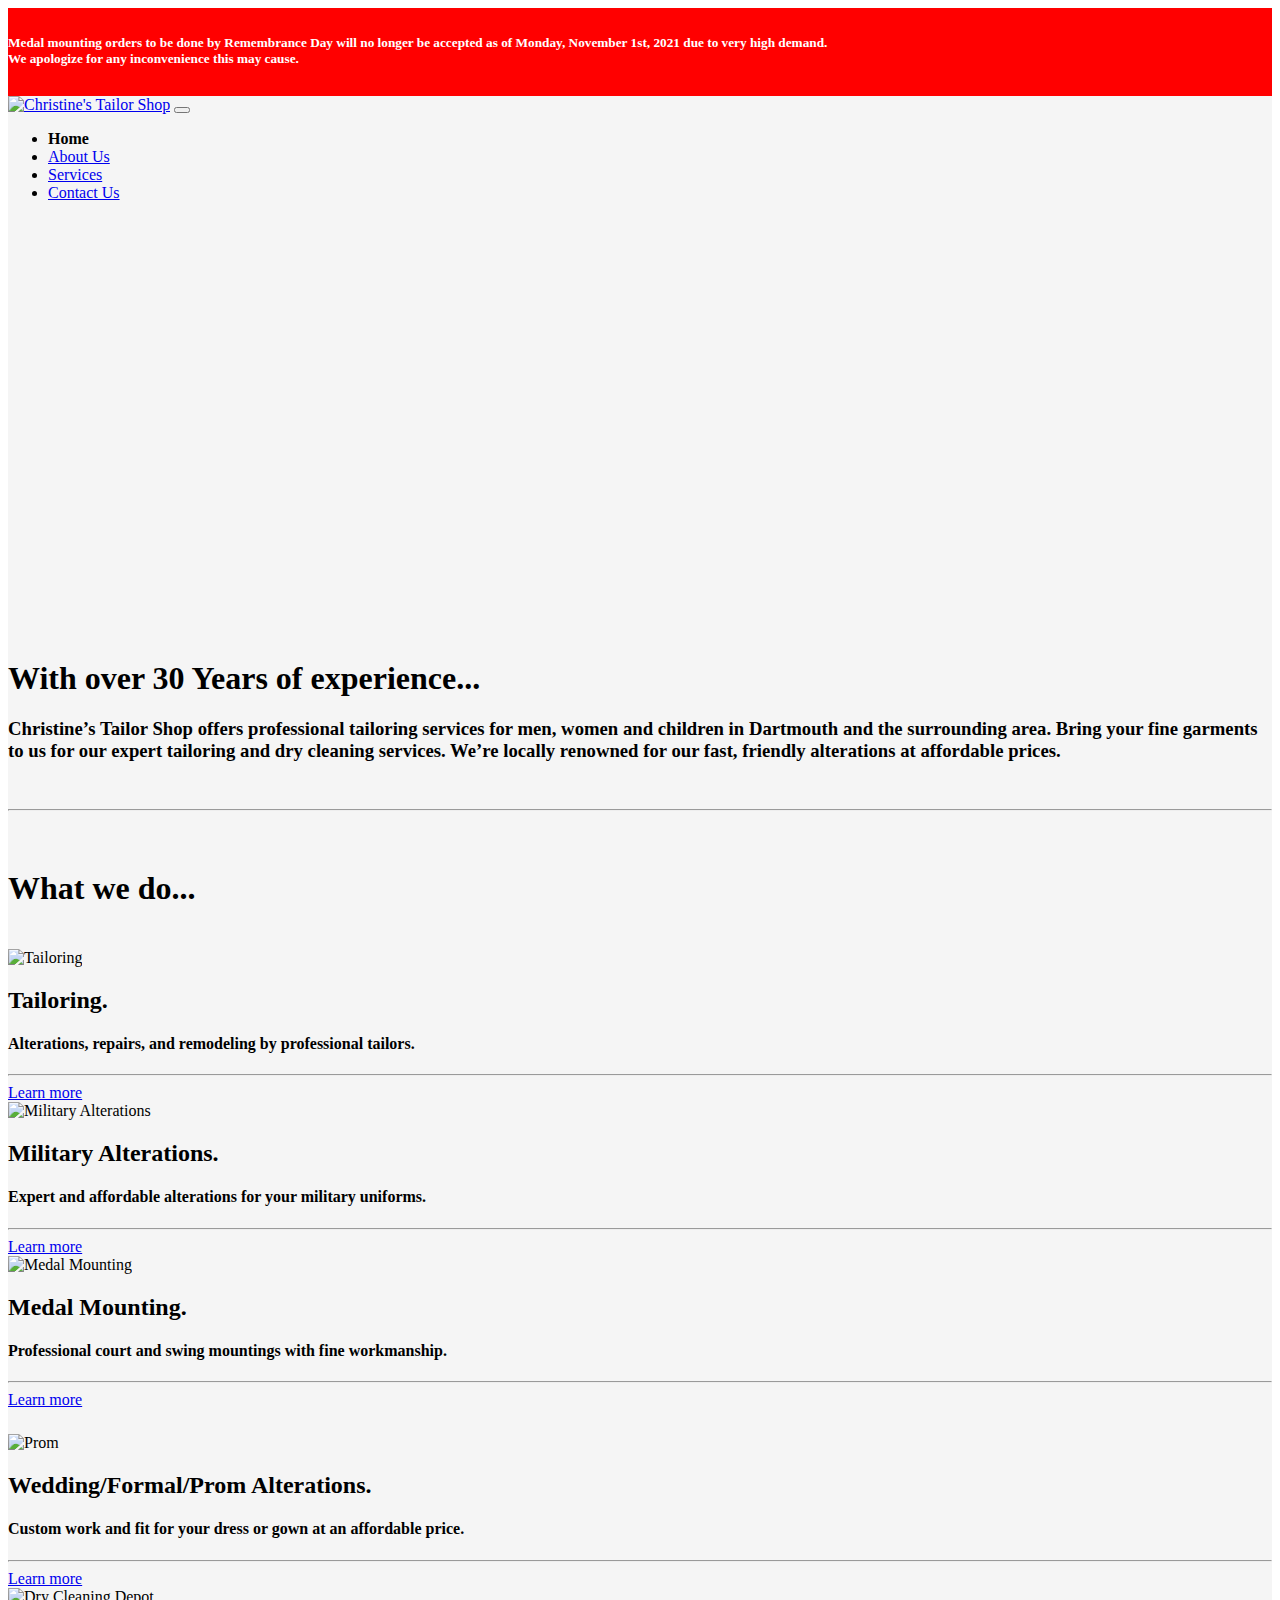
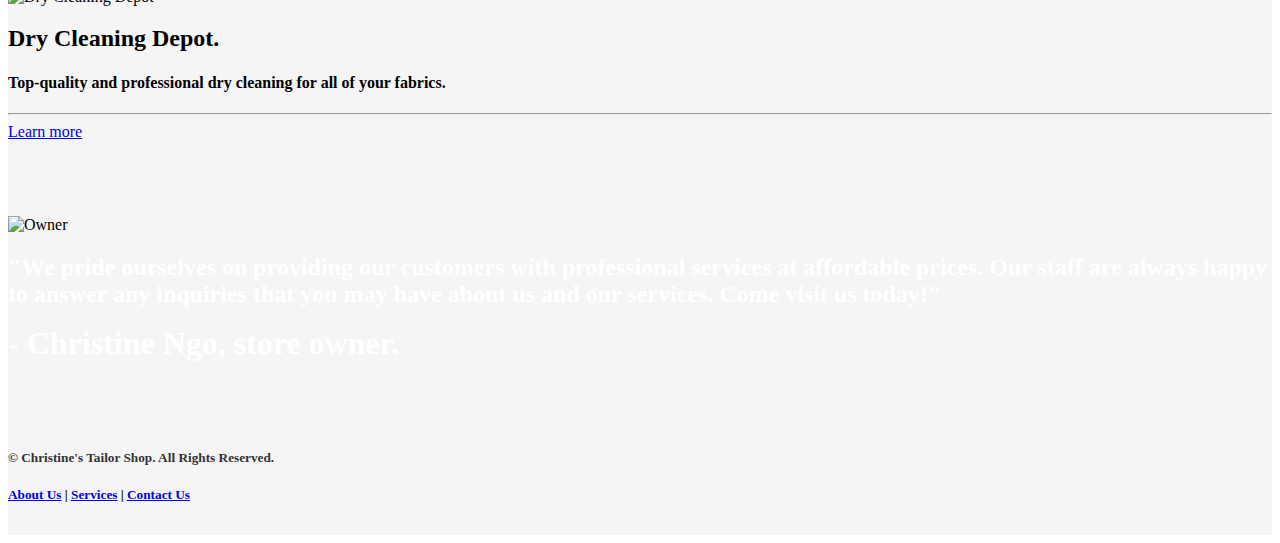
==== index.html @ daa7d57a "Update index.html" ====
<!DOCTYPE html>
<html>
<head>
	<title>Christine's Tailor Shop</title>
	<link rel="icon" type="image/png" href="/img/300coin.png">
	<link rel="shortcut icon" href="/favicon.ico" type="image/x-icon">
	<link rel="icon" href="/favicon.ico" type="image/x-icon">
	
	<!-- CSS -->
	<link href="/css/foundation.css" rel="stylesheet">

	<!-- Scripts -->
	<script src="//ajax.googleapis.com/ajax/libs/jquery/1.11.0/jquery.min.js"></script>
	<script src="/js/foundation.js" type="text/javascript"></script>	
	
	<!-- Meta -->
	<meta charset="utf-8">
	<meta content="Christine's Tailor Shop provides numerous services for Canadian civilians and army personnels, from tailoring to military alterations to dry cleaning." name="description">
	<meta content="width=device-width, initial-scale=1.0" name="viewport">
	
	<!-- HTML5 Shiv -->
	<!--[if lt IE 9]>
		<script src="http://cdnjs.cloudflare.com/ajax/libs/html5shiv/3.7/html5shiv.min.js"></script>
	<![endif]-->
	
	<!-- Bootstrap -->
	<link href="/css/bootstrap.min.css" rel="stylesheet">
	<script src="http://cdnjs.cloudflare.com/ajax/libs/jquery/2.0.3/jquery.min.js" type="text/javascript"></script>
	<script src="http://cdnjs.cloudflare.com/ajax/libs/twitter-bootstrap/3.0.3/js/bootstrap.min.js" type="text/javascript"></script>
</head>

<body>

<div class="navbar navbar-inverse navbar-static-top" style="background-color: #f5f5f5; background-repeat: no-repeat; background-size: cover; background-position: right;">
	<div class="navbar-inner">
		<div style="background-color: #ff0000;">
			<div class="container text-center" style="padding-bottom: 7px; padding-top: 5px;">
				<h5 style="color: white;"><b>Medal mounting orders to be done by Remembrance Day will no longer be accepted as of Monday, November 1st, 2021 due to very high demand.<br>We apologize for any inconvenience this may cause.</b></h5>
			</div>
		</div>
		<div class="container">
	<div class="navbar-inner">
		<div class="container">
			<div class="navbar-header navbarNew">
				<a href="/" class="navbar-brand"><img src="/img/logo.png" alt="Christine's Tailor Shop"></a>
				<button class="navbar-toggle" type="button" data-toggle="collapse" data-target="#navbar-main">
					<span class="icon-bar"></span>
					<span class="icon-bar"></span>
					<span class="icon-bar"></span>
				</button>
			</div>
			<div class="navbar-collapse collapse navbar-right" id="navbar-main">
				<ul class="nav navbar-nav">
					<li><a><span class="navbar-selected"><b>Home</b></span></a></li>
					<li><a href="/about"><span class="navbar-colorchange">About Us</span></a></li>
					<li><a href="/services"><span class="navbar-colorchange">Services</span></a></li>
					<li><a href="/contact"><span class="navbar-colorchange">Contact Us</span></a></li>
				</ul>
			</div>
		</div>
	</div>
</div>

<div class="main-background">
	<div class="container" style="padding-top: 200px; padding-bottom: 200px;">

	</div>
</div>

<div class="container" style="padding-bottom: 20px; padding-top: 20px;">
	<div class="text-center">
		<h1><b>With over 30 Years of experience...</b></h1>
		<h3>Christine’s Tailor Shop offers professional tailoring services for men, women and children in Dartmouth and the surrounding area. Bring your fine garments to us for our expert tailoring and dry cleaning services. We’re locally renowned for our fast, friendly alterations at affordable prices.</h3>
	</div>
</div>

<hr>

<div class="container" style="padding-bottom: 40px; padding-top: 30px;">
	<h1 class="text-center" style="padding-bottom: 20px;"><b>What we do</b>...</h1>
	<div class="row" style="padding-bottom: 25px">
		<div class="col-md-4 text-center info-box">
			<img src="/img/preview_4.png" alt="Tailoring" height="175" width="175" class="img-circle center-block">
			<h2>Tailoring.</h2>
			<h4>Alterations, repairs, and remodeling by professional tailors.</h4>
			<hr>
			<a href="/services#tailoring" class="btn btn-primary">Learn more</a>
		</div>
		<div class="col-md-4 text-center info-box">
			<img src="/img/preview_1.png" alt="Military Alterations" height="175" width="175" class="img-circle center-block">
			<h2>Military Alterations.</h2>
			<h4>Expert and affordable alterations for your military uniforms.</h4>
			<hr>
			<a href="/services#military" class="btn btn-primary">Learn more</a>
		</div>
		<div class="col-md-4 text-center info-box">
			<img src="/img/preview_2.png" alt="Medal Mounting" height="175" width="175" class="img-circle center-block">
			<h2>Medal Mounting.</h2>
			<h4>Professional court and swing mountings with fine workmanship.</h4>
			<hr>
			<a href="http://christinemedals.ca/" class="btn btn-primary">Learn more</a>
		</div>
	</div>
	<div class="row">
		<div class="col-md-6 text-center info-box">
			<img src="/img/prom.png" alt="Prom" height="175" width="111" class="center-block">
			<h2>Wedding/Formal/Prom Alterations.</h2>
			<h4>Custom work and fit for your dress or gown at an affordable price.</h4>
			<hr>
			<a href="/services#prom" class="btn btn-primary">Learn more</a>
		</div>
		<div class="col-md-6 text-center info-box">
			<img src="/img/preview_3.png" alt="Dry Cleaning Depot" height="175" width="175" class="img-circle center-block">
			<h2>Dry Cleaning Depot.</h2>
			<h4>Top-quality and professional dry cleaning for all of your fabrics.</h4>
			<hr>
			<a href="/services#drycleaning" class="btn btn-primary">Learn more</a>
		</div>
	</div>
</div>

<div class="quote-background">
	<div class="container" style="padding-top: 35px; padding-bottom: 35px;">
		<div class="row center-block">
			<div class="col-md-4">
				<img src="/img/christinestailorshop.png" alt="Owner" height="250" width="250" class="img-circle center-block">
			</div>
			<div class="col-md-8">
				<h2 class="text-left quote-center" style="color: white;">"We pride ourselves on providing our customers with professional services at affordable prices. Our staff are always happy to answer any inquiries that you may have about us and our services. Come visit us today!"</h2>
				<h1 class="text-left" style="color: white; margin-top: -3px;">- Christine Ngo, store owner.</h1>
			</div>
		</div>
	</div>
</div>

<div class="container" style="padding-top: 10px; padding-bottom: 10px;">
	<footer>
		<div class="text-center">
			<h5 style="color: #333333;">© Christine's Tailor Shop. All Rights Reserved.</h5>
			<h5 style="margin-top: -2px;"><a href="/about">About Us</a> | <a href="/services">Services</a> | <a href="/contact">Contact Us</a></h5>
		</div>
	</footer>
</div>

</body>
</html>
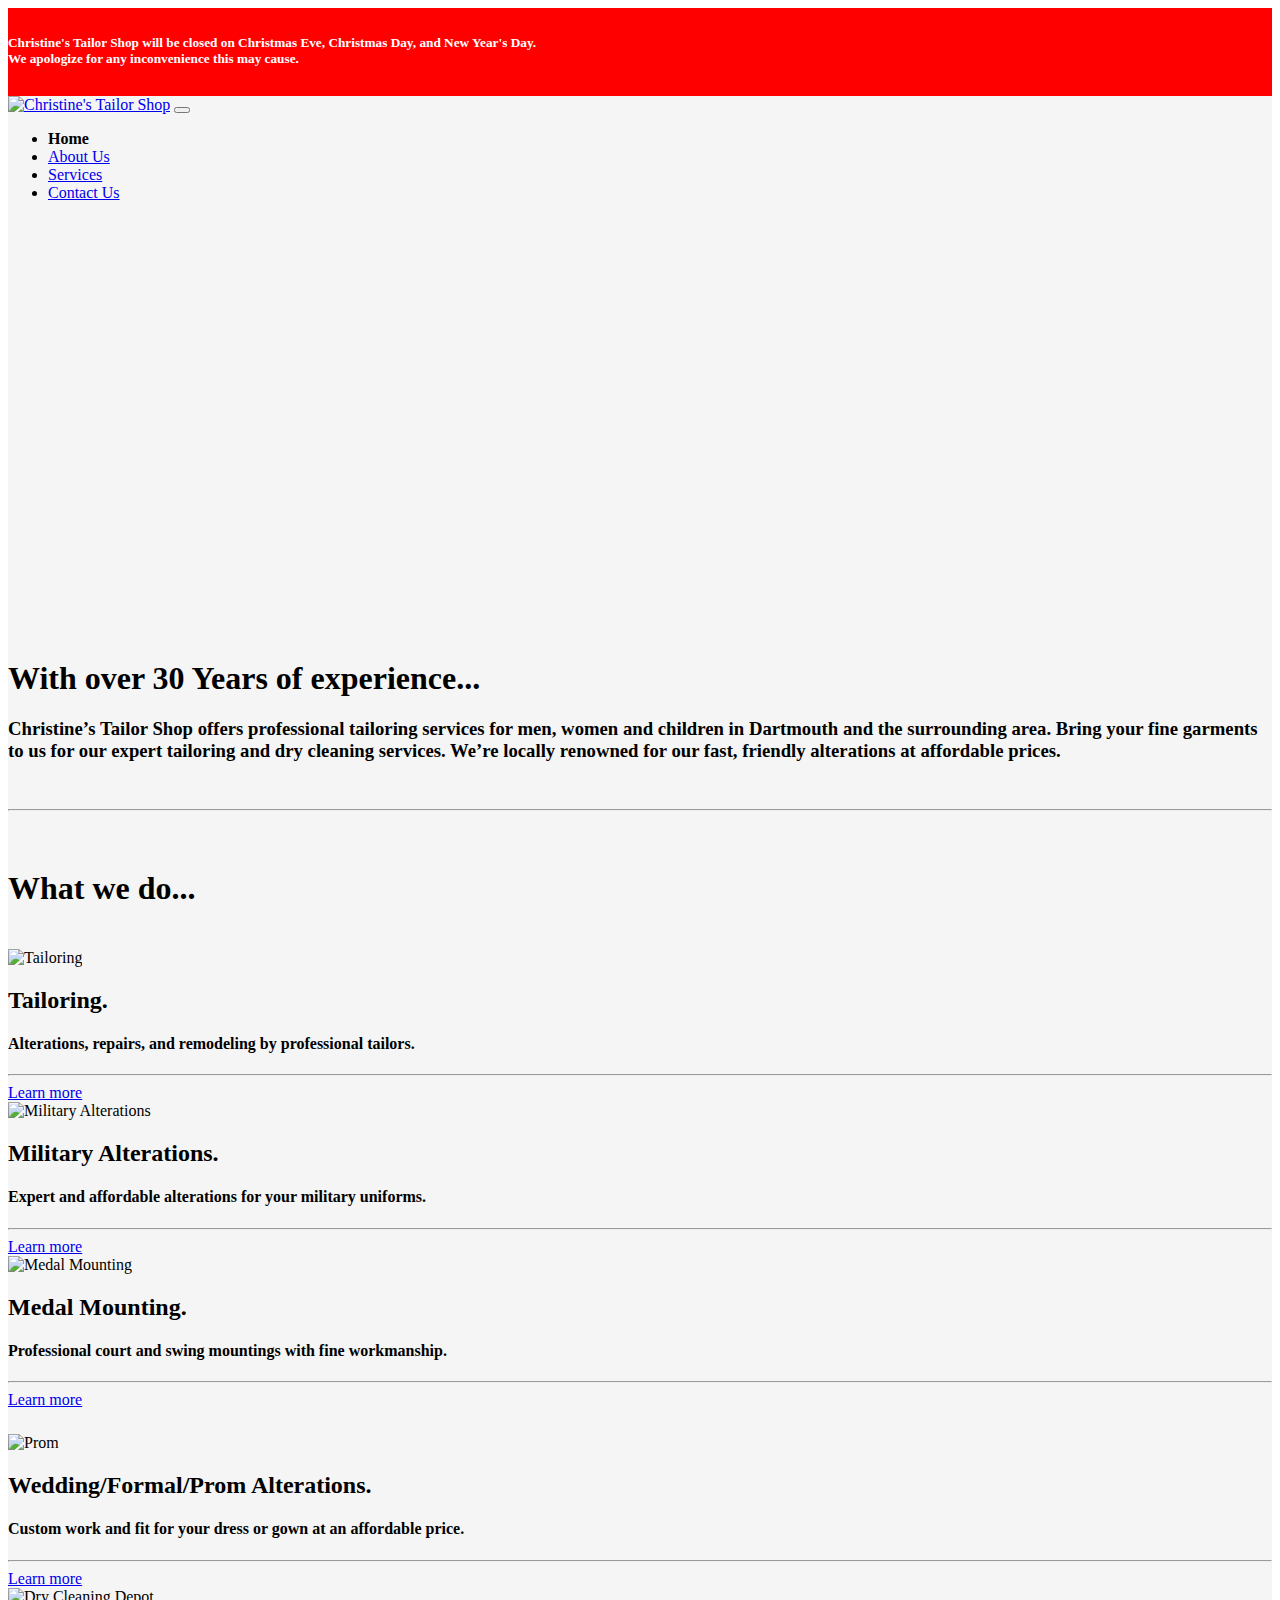
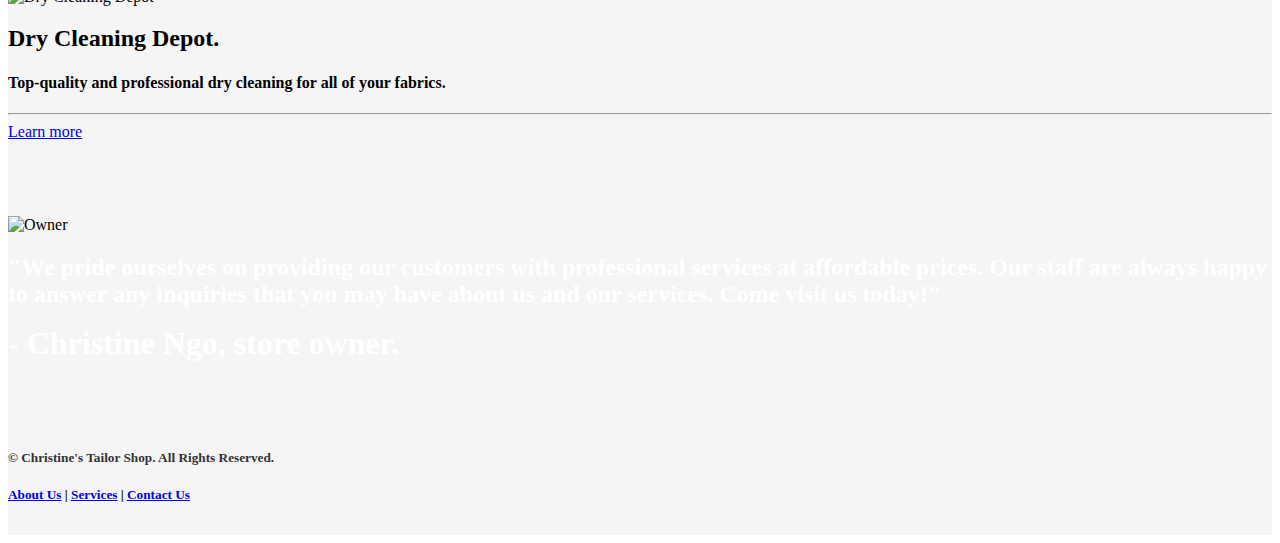
==== commit 57afcdb7: "Update index.html" ====
--- a/index.html
+++ b/index.html
@@ -35,7 +35,7 @@
 	<div class="navbar-inner">
 		<div style="background-color: #ff0000;">
 			<div class="container text-center" style="padding-bottom: 7px; padding-top: 5px;">
-				<h5 style="color: white;"><b>Medal mounting orders to be done by Remembrance Day will no longer be accepted as of Monday, November 1st, 2021 due to very high demand.<br>We apologize for any inconvenience this may cause.</b></h5>
+				<h5 style="color: white;"><b>Christine's Tailor Shop will be closed on Christmas Eve, Christmas Day, and New Year's Day.<br>We apologize for any inconvenience this may cause.</b></h5>
 			</div>
 		</div>
 		<div class="container">
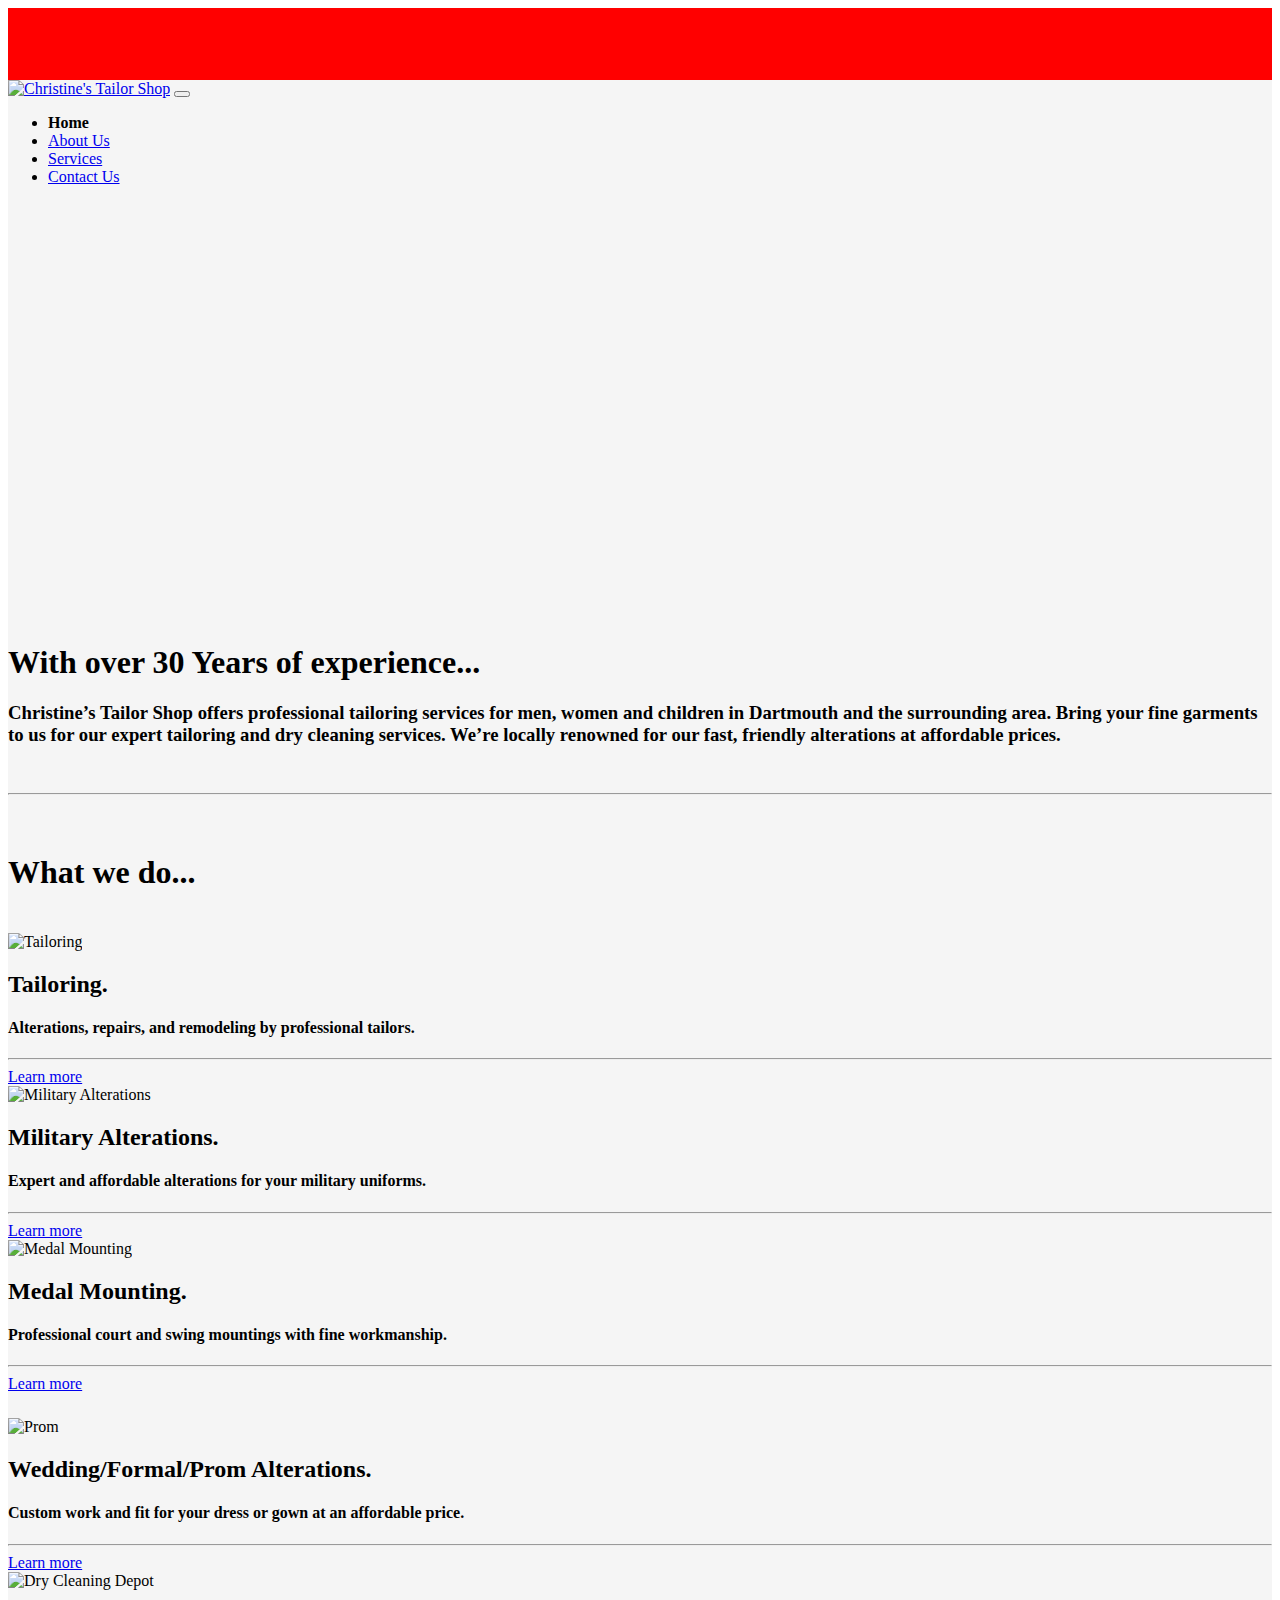
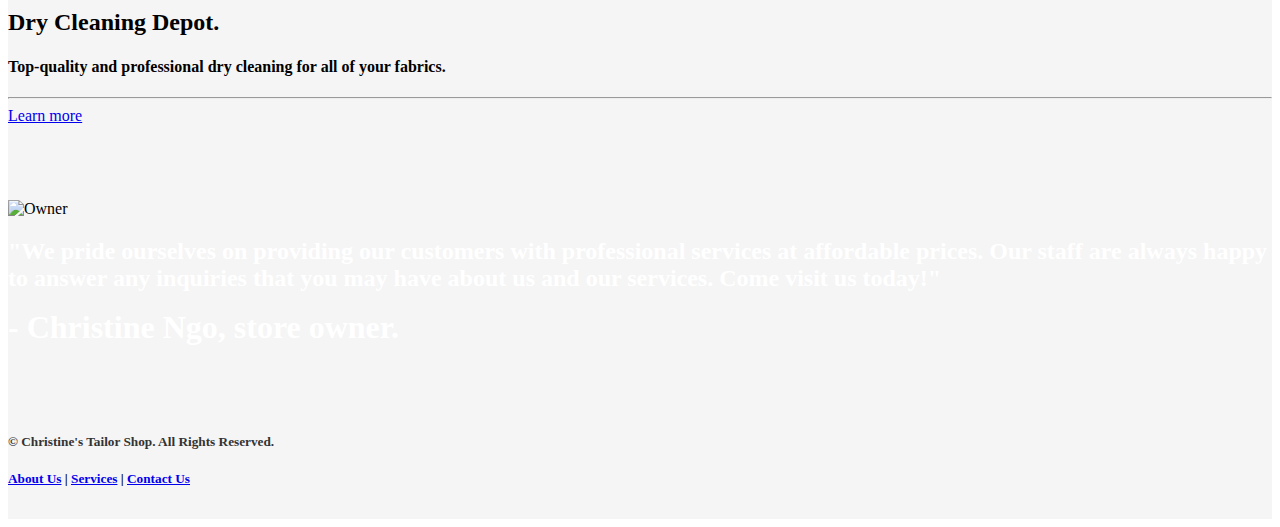
==== commit c045fa7f: "Update index.html" ====
--- a/index.html
+++ b/index.html
@@ -35,7 +35,7 @@
 	<div class="navbar-inner">
 		<div style="background-color: #ff0000;">
 			<div class="container text-center" style="padding-bottom: 7px; padding-top: 5px;">
-				<h5 style="color: white;"><b>Christine's Tailor Shop will be closed on Christmas Eve, Christmas Day, and New Year's Day.<br>We apologize for any inconvenience this may cause.</b></h5>
+				<h5 style="color: white;"><b><br></b></h5>
 			</div>
 		</div>
 		<div class="container">
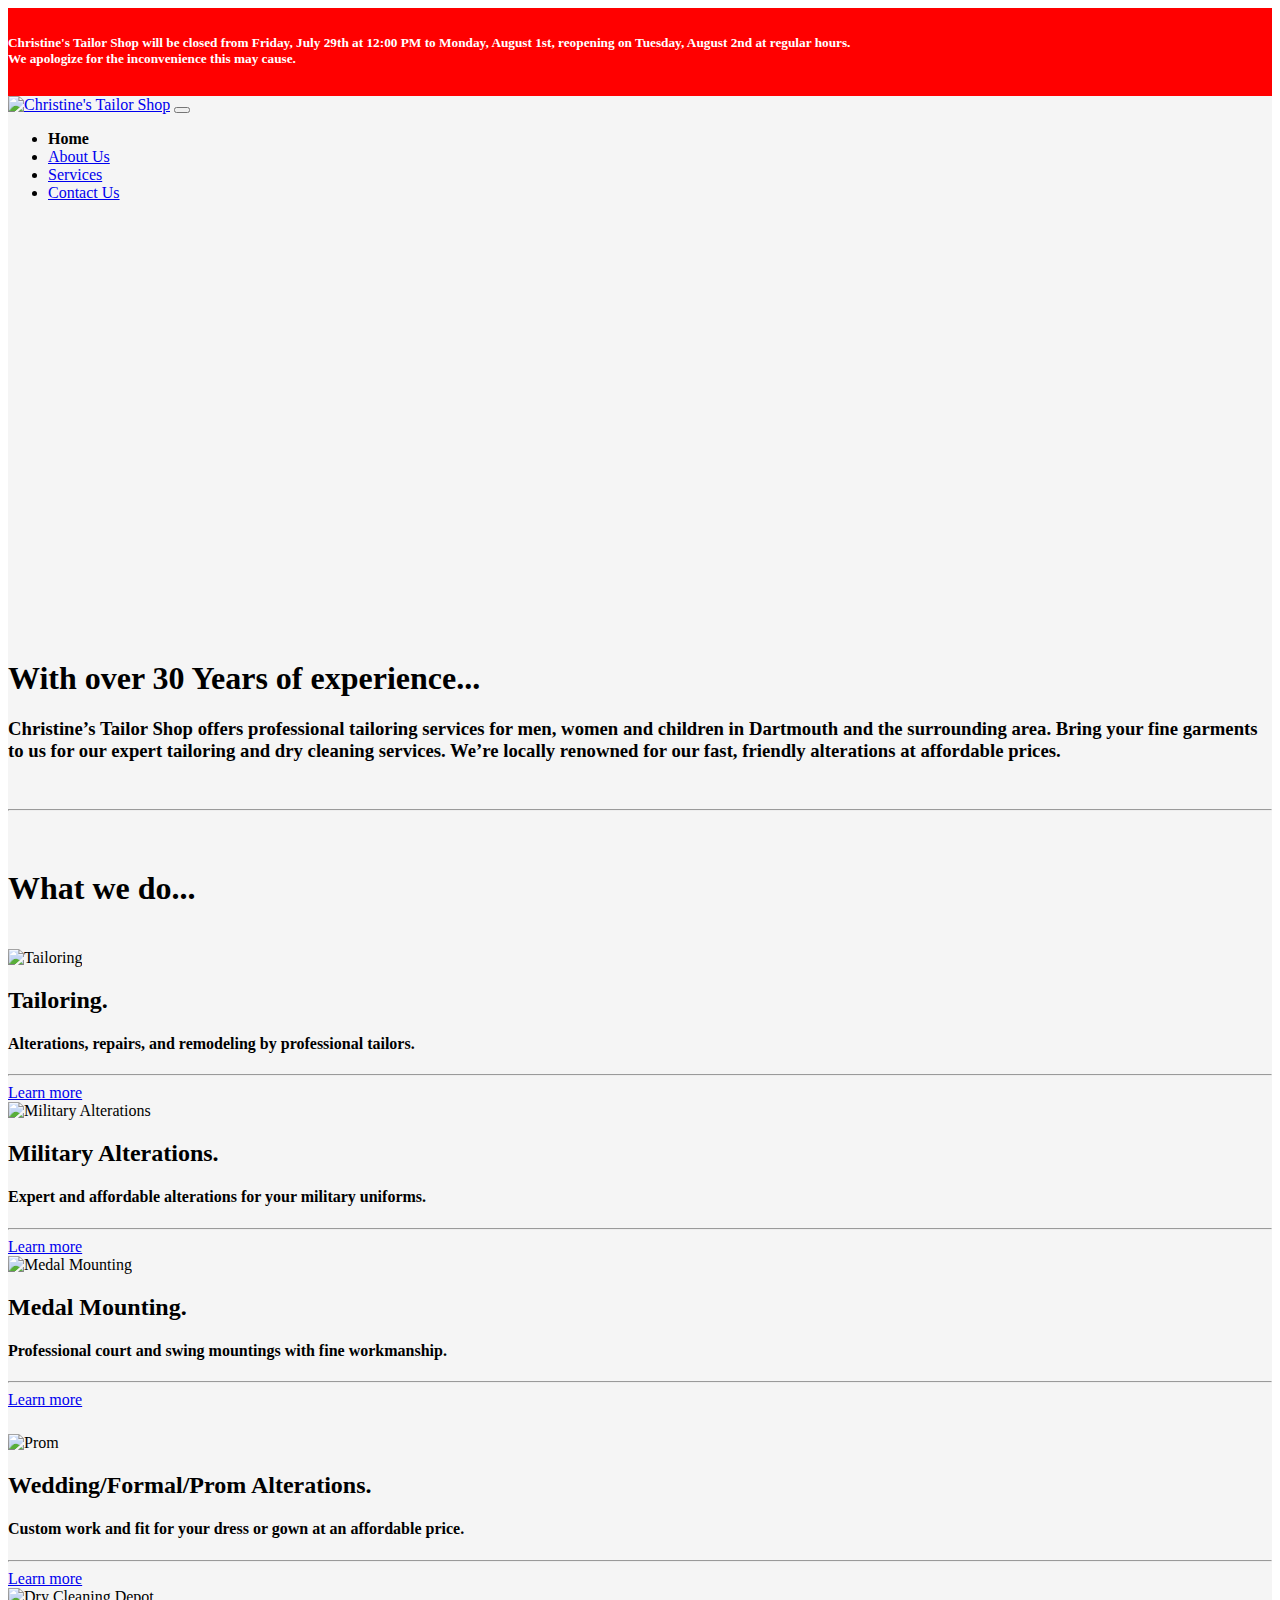
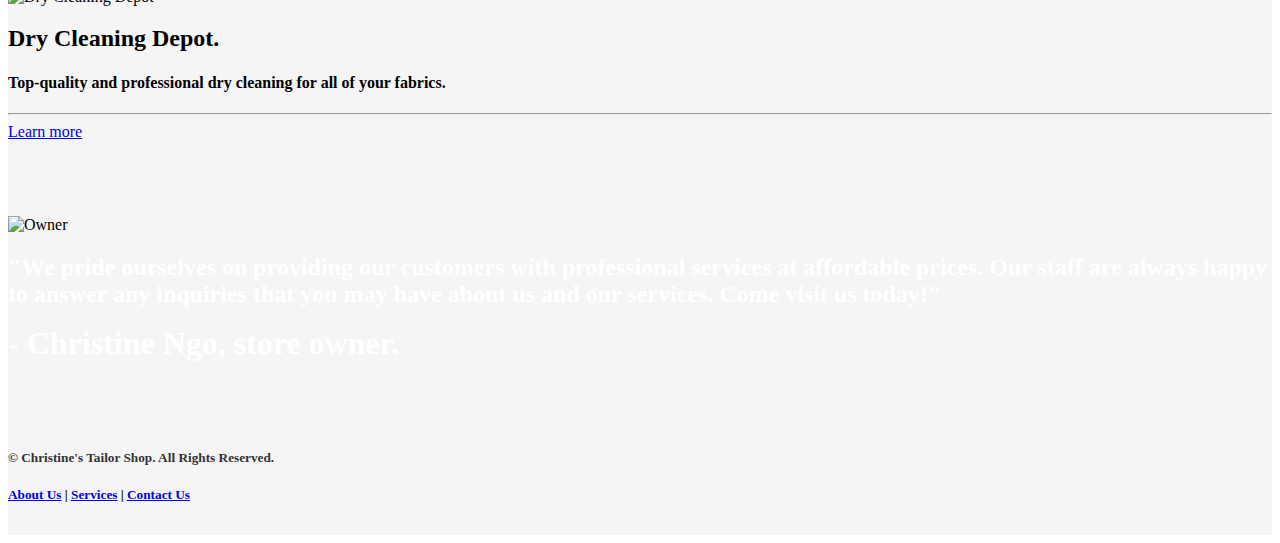
==== commit 25cf66c9: "Update index.html" ====
--- a/index.html
+++ b/index.html
@@ -35,7 +35,7 @@
 	<div class="navbar-inner">
 		<div style="background-color: #ff0000;">
 			<div class="container text-center" style="padding-bottom: 7px; padding-top: 5px;">
-				<h5 style="color: white;"><b><br></b></h5>
+				<h5 style="color: white;"><b>Christine's Tailor Shop will be closed from Friday, July 29th at 12:00 PM to Monday, August 1st, reopening on Tuesday, August 2nd at regular hours.<br>We apologize for the inconvenience this may cause.</b></h5>
 			</div>
 		</div>
 		<div class="container">
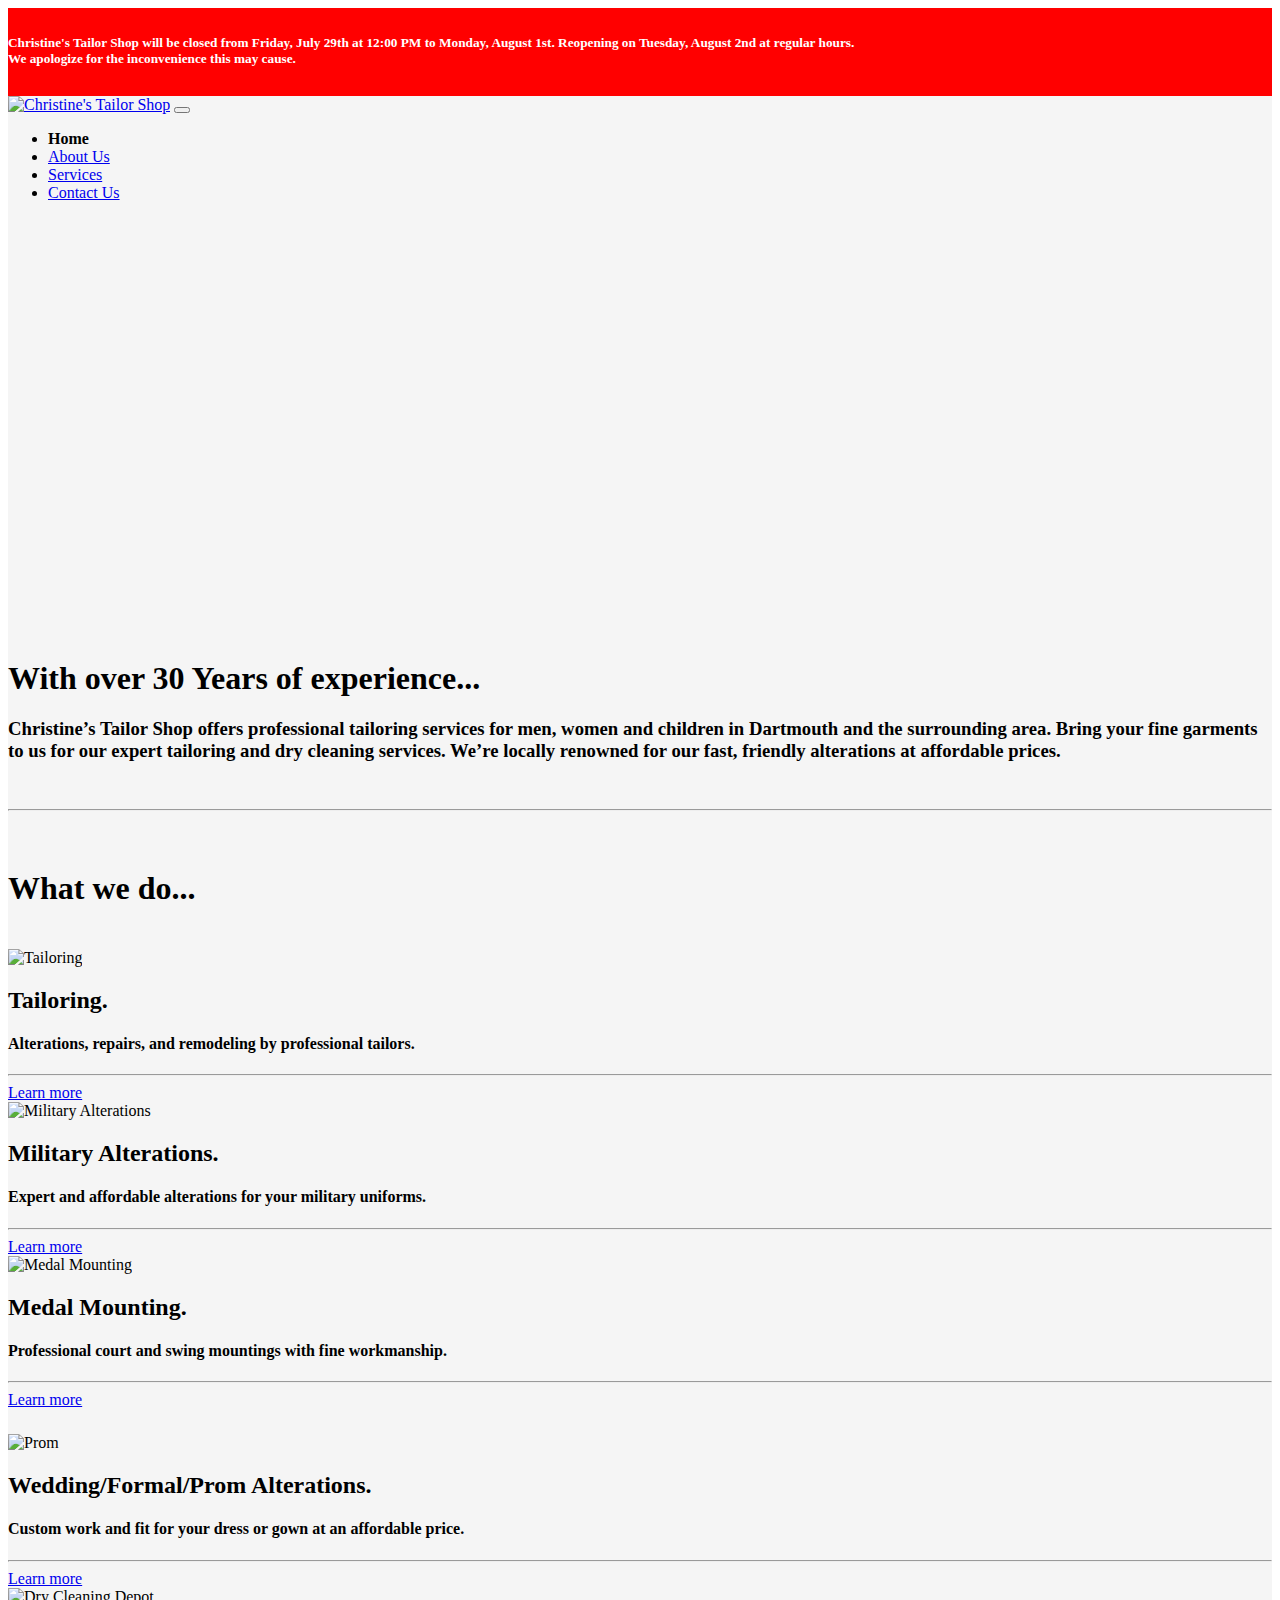
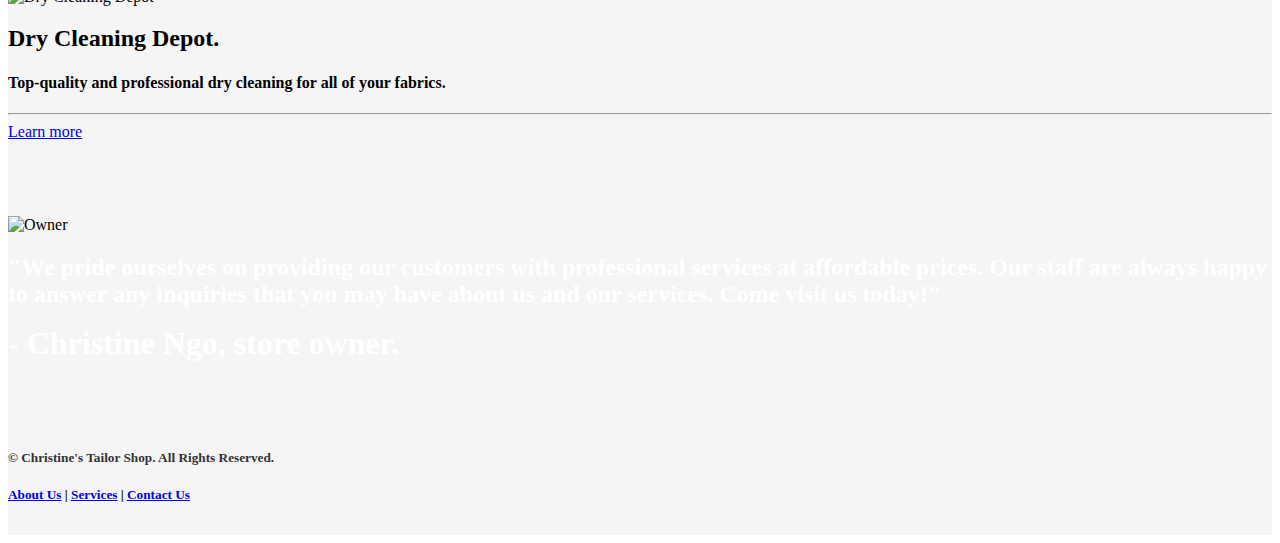
==== commit d0150fd8: "Update index.html" ====
--- a/index.html
+++ b/index.html
@@ -35,7 +35,7 @@
 	<div class="navbar-inner">
 		<div style="background-color: #ff0000;">
 			<div class="container text-center" style="padding-bottom: 7px; padding-top: 5px;">
-				<h5 style="color: white;"><b>Christine's Tailor Shop will be closed from Friday, July 29th at 12:00 PM to Monday, August 1st, reopening on Tuesday, August 2nd at regular hours.<br>We apologize for the inconvenience this may cause.</b></h5>
+				<h5 style="color: white;"><b>Christine's Tailor Shop will be closed from Friday, July 29th at 12:00 PM to Monday, August 1st. Reopening on Tuesday, August 2nd at regular hours.<br>We apologize for the inconvenience this may cause.</b></h5>
 			</div>
 		</div>
 		<div class="container">
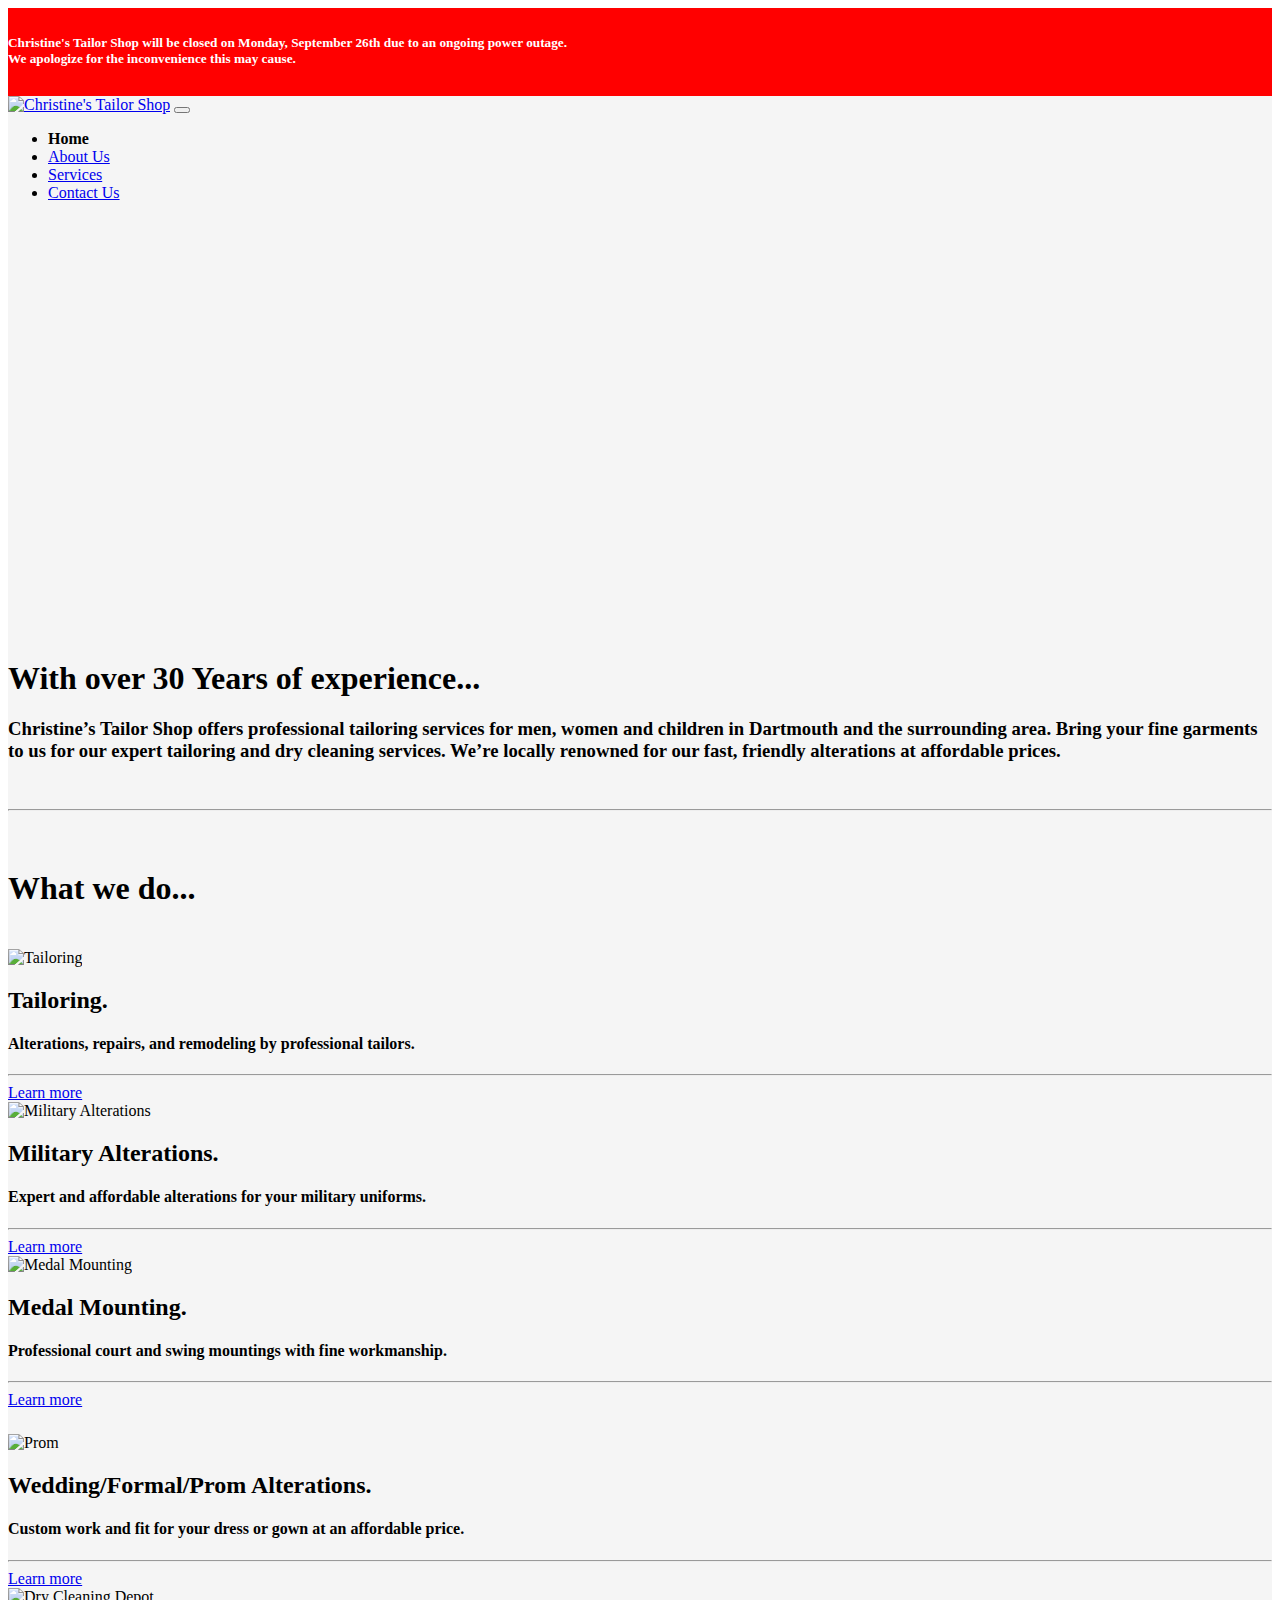
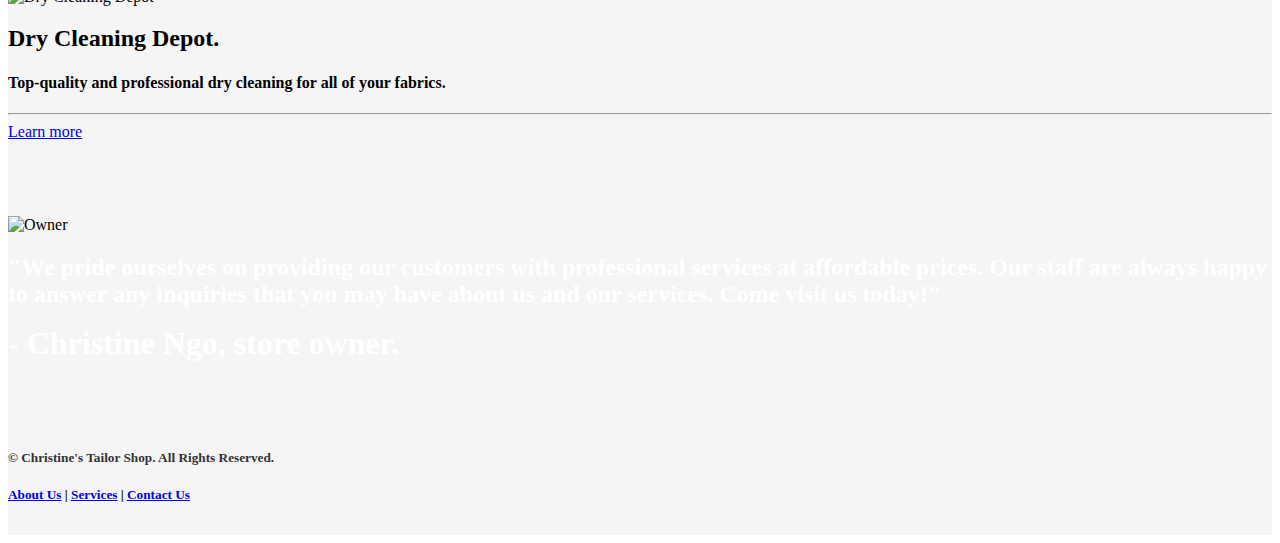
==== commit 79b211a9: "Update index.html" ====
--- a/index.html
+++ b/index.html
@@ -35,7 +35,7 @@
 	<div class="navbar-inner">
 		<div style="background-color: #ff0000;">
 			<div class="container text-center" style="padding-bottom: 7px; padding-top: 5px;">
-				<h5 style="color: white;"><b>Christine's Tailor Shop will be closed from Friday, July 29th at 12:00 PM to Monday, August 1st. Reopening on Tuesday, August 2nd at regular hours.<br>We apologize for the inconvenience this may cause.</b></h5>
+				<h5 style="color: white;"><b>Christine's Tailor Shop will be closed on Monday, September 26th due to an ongoing power outage.<br>We apologize for the inconvenience this may cause.</b></h5>
 			</div>
 		</div>
 		<div class="container">
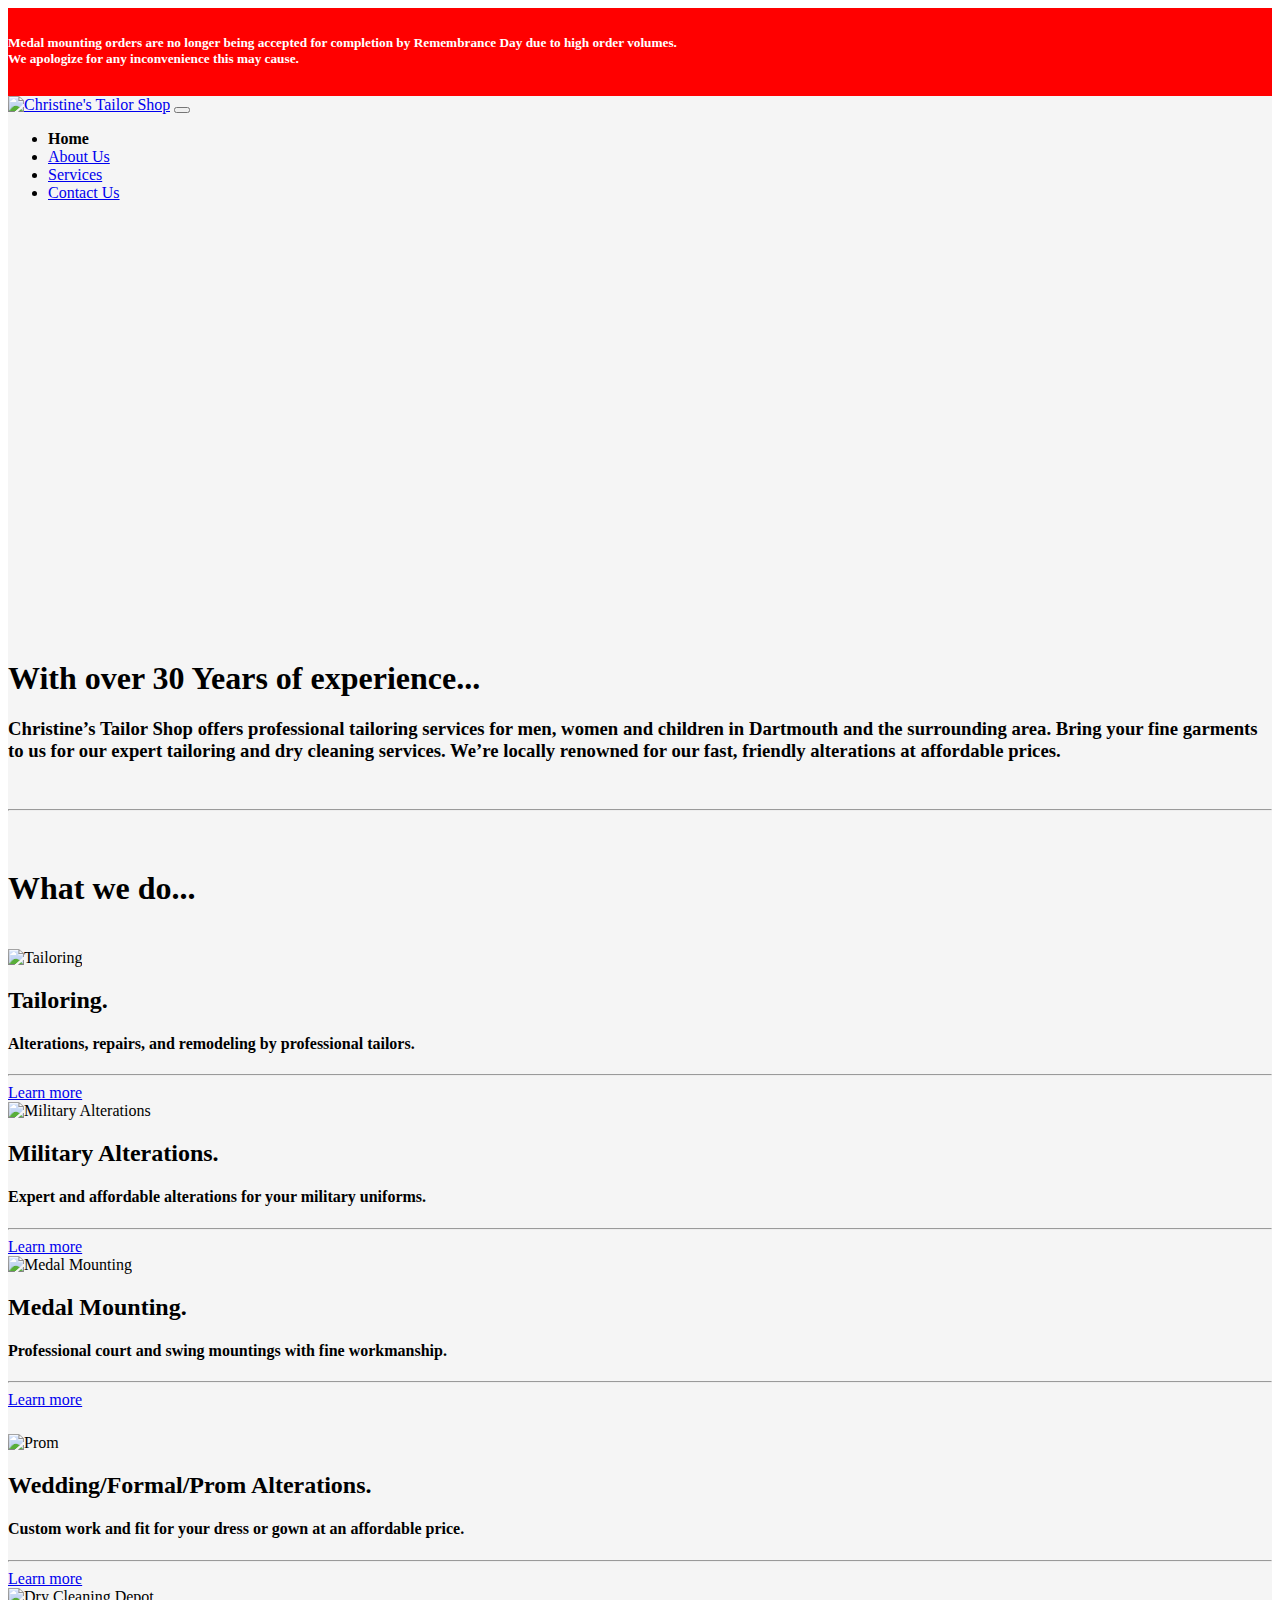
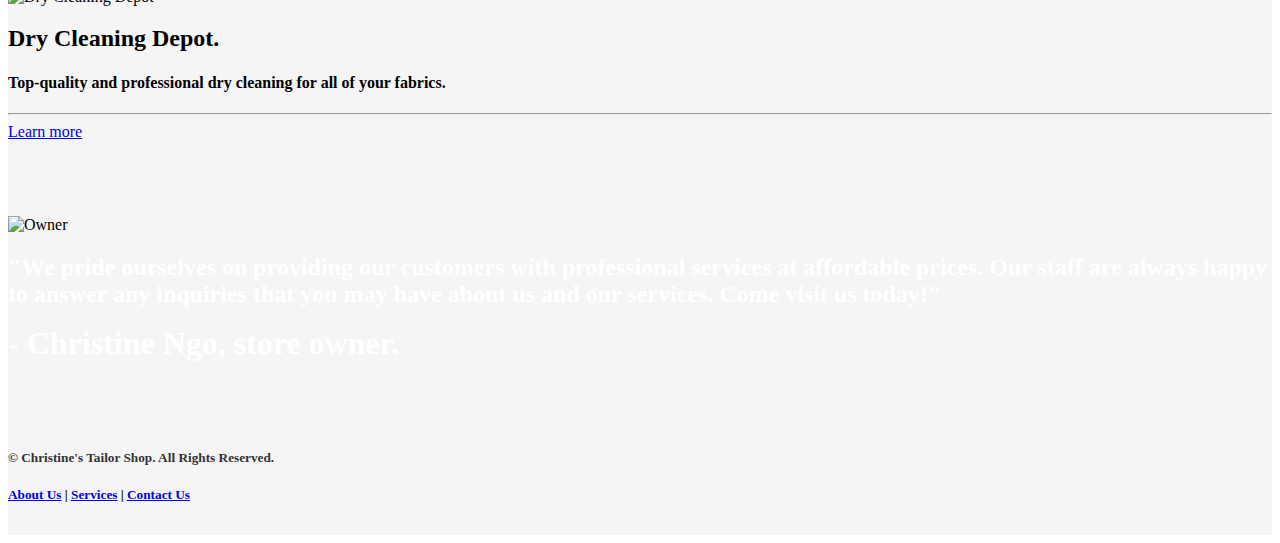
==== commit fbce2e52: "Update index.html" ====
--- a/index.html
+++ b/index.html
@@ -35,7 +35,7 @@
 	<div class="navbar-inner">
 		<div style="background-color: #ff0000;">
 			<div class="container text-center" style="padding-bottom: 7px; padding-top: 5px;">
-				<h5 style="color: white;"><b>Christine's Tailor Shop will be closed on Monday, September 26th due to an ongoing power outage.<br>We apologize for the inconvenience this may cause.</b></h5>
+				<h5 style="color: white;"><b>Medal mounting orders are no longer being accepted for completion by Remembrance Day due to high order volumes.<br>We apologize for any inconvenience this may cause.</b></h5>
 			</div>
 		</div>
 		<div class="container">
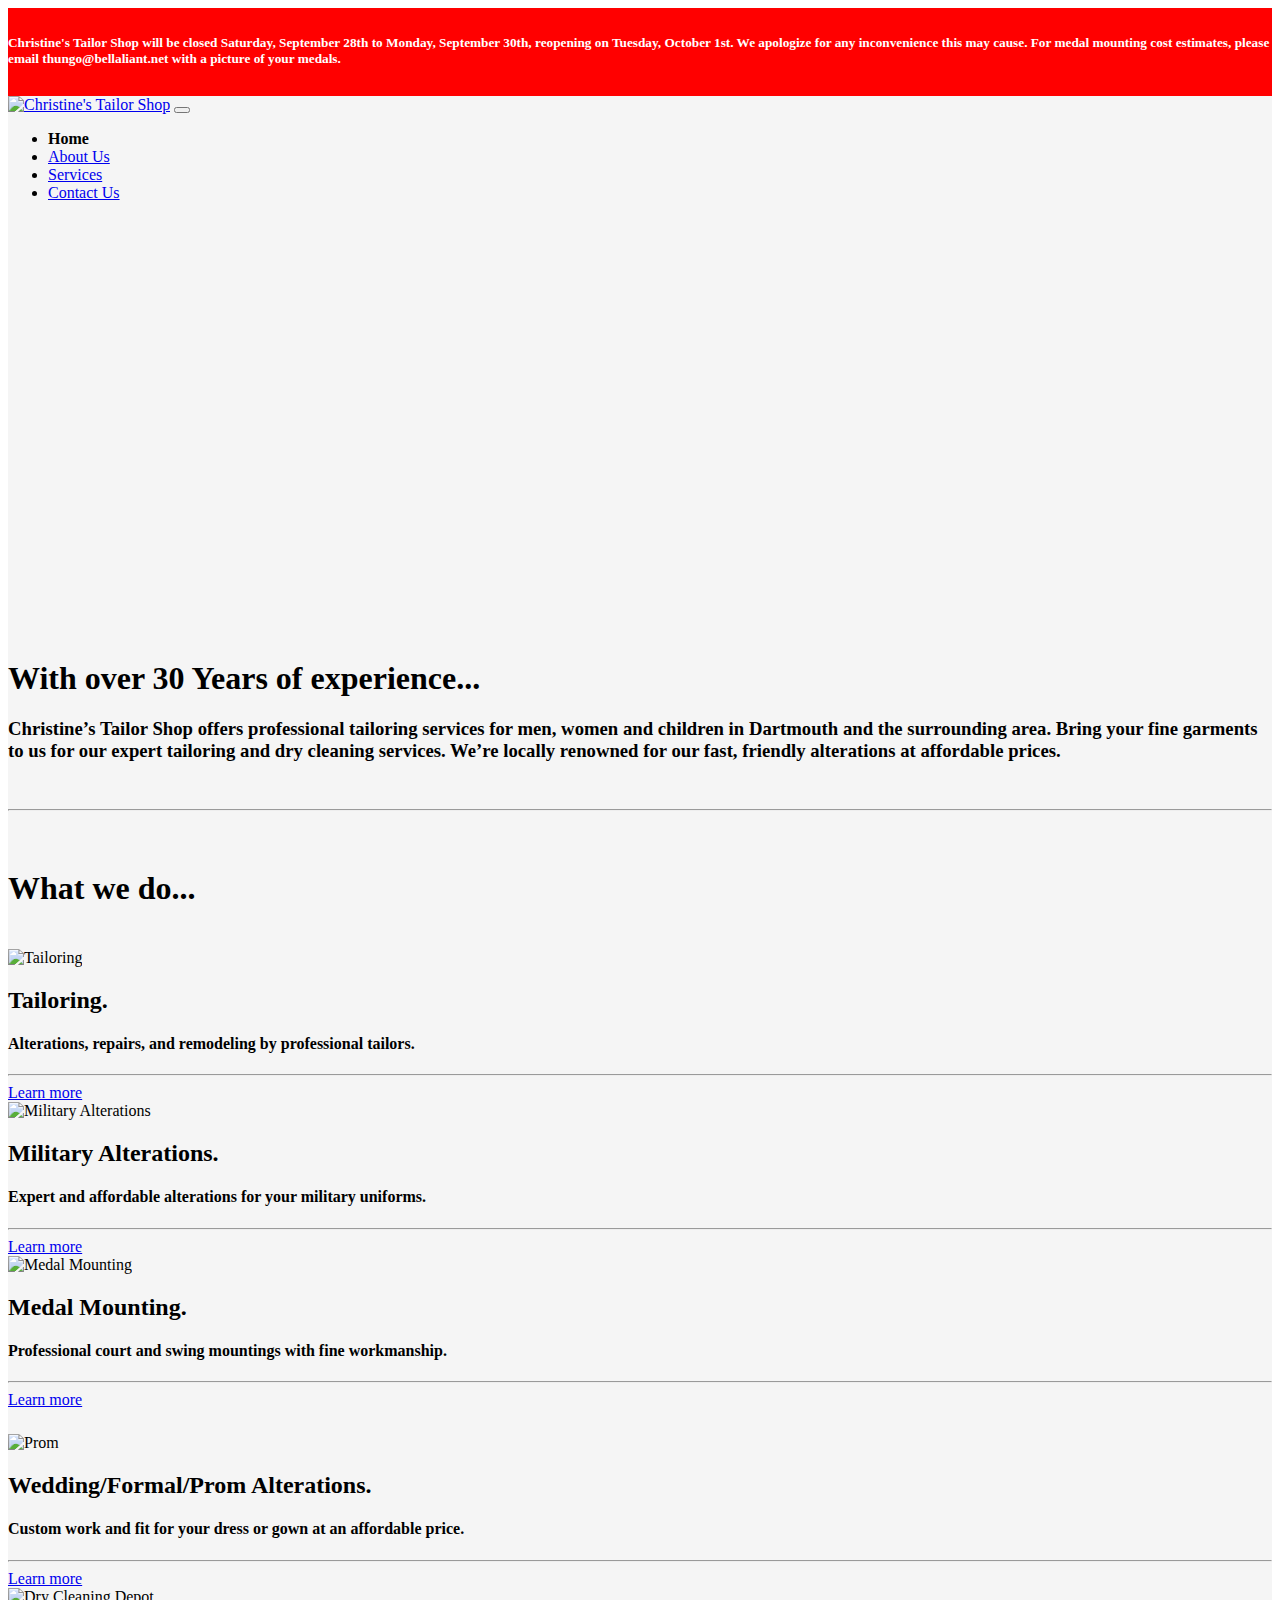
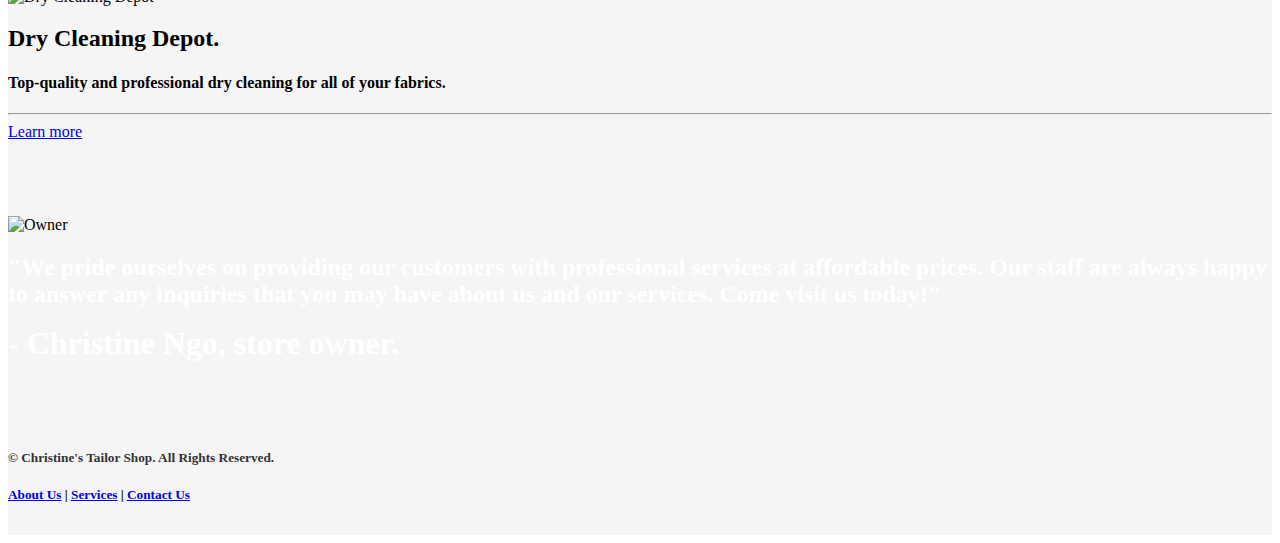
==== commit a20930ea: "Update index.html" ====
--- a/index.html
+++ b/index.html
@@ -35,7 +35,7 @@
 	<div class="navbar-inner">
 		<div style="background-color: #ff0000;">
 			<div class="container text-center" style="padding-bottom: 7px; padding-top: 5px;">
-				<h5 style="color: white;"><b>Medal mounting orders are no longer being accepted for completion by Remembrance Day due to high order volumes.<br>We apologize for any inconvenience this may cause.</b></h5>
+				<h5 style="color: white;"><b>Christine's Tailor Shop will be closed Saturday, September 28th to Monday, September 30th, reopening on Tuesday, October 1st. We apologize for any inconvenience this may cause. For medal mounting cost estimates, please email thungo@bellaliant.net with a picture of your medals.</b></h5>
 			</div>
 		</div>
 		<div class="container">
